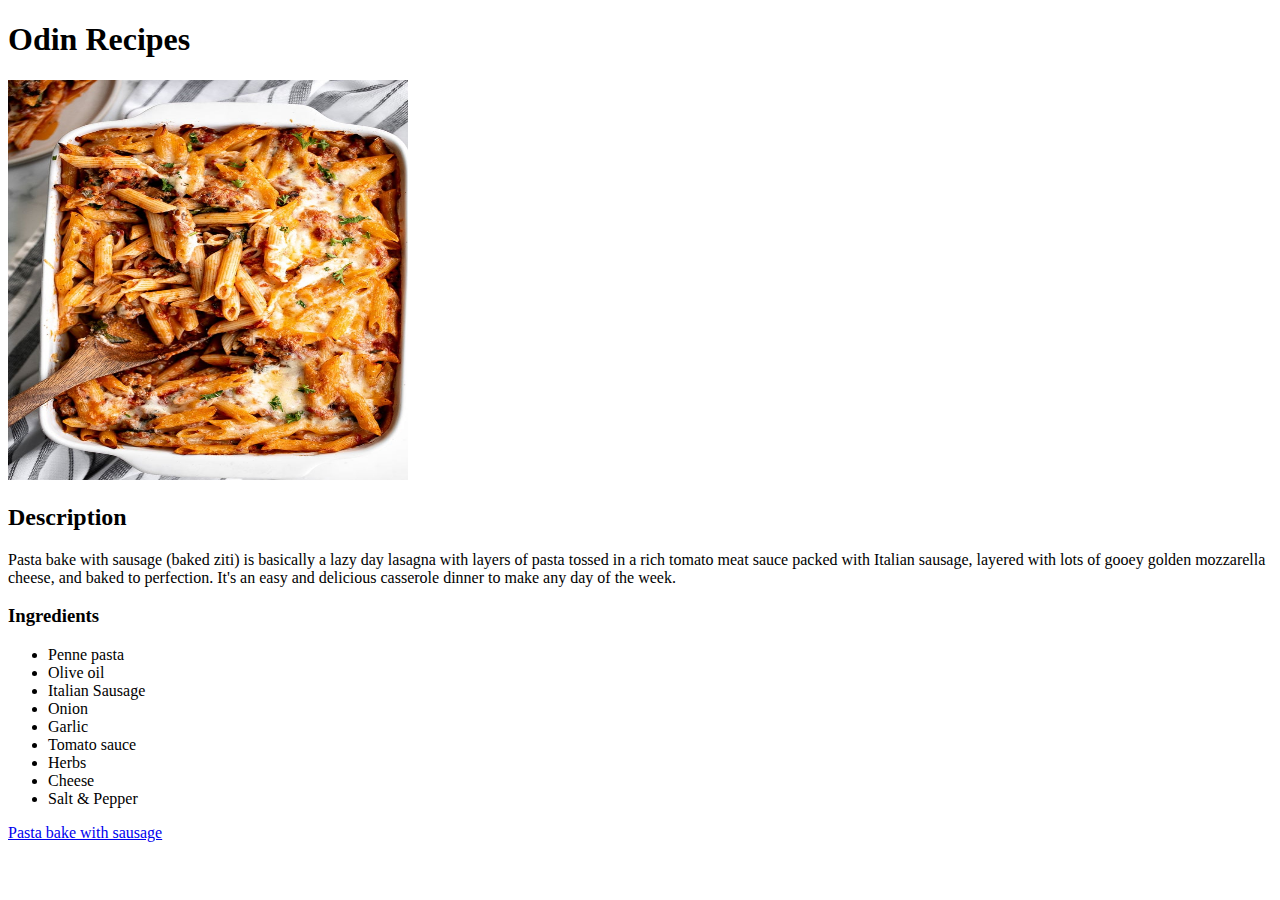
==== index.html @ fdb09269 "updated the receipes folder with 2 additonal recipes" ====
<!DOCTYPE html>
<html lang="en">
<head>
    <meta charset="UTF-8">
    <meta http-equiv="X-UA-Compatible" content="IE=edge">
    <meta name="viewport" content="width=device-width, initial-scale=1.0">
    <title>Document</title>
</head>
<body>
    <h1>Odin Recipes</h1>    
    <img src="images/pasta.jpg" alt="A picture of a pasta dish" width="400" height="400">
    
    <h2>Description</h2>
    <p>Pasta bake with sausage (baked ziti) is basically a lazy day lasagna with layers of pasta tossed in a rich tomato meat sauce packed with Italian sausage, layered with lots of gooey golden mozzarella cheese, and baked to perfection. It's an easy and delicious casserole dinner to make any day of the week.</p>
    
    <h3>Ingredients</h3>
    <ul>
        <li>Penne pasta</li>
        <li>Olive oil</li>
        <li>Italian Sausage</li>
        <li>Onion</li>
        <li>Garlic</li>
        <li>Tomato sauce</li>
        <li>Herbs</li>
        <li>Cheese</li>
        <li>Salt & Pepper</li>
    </ul>
    <a href="recipes/pasta.html">Pasta bake with sausage</a>
</body>
</html>
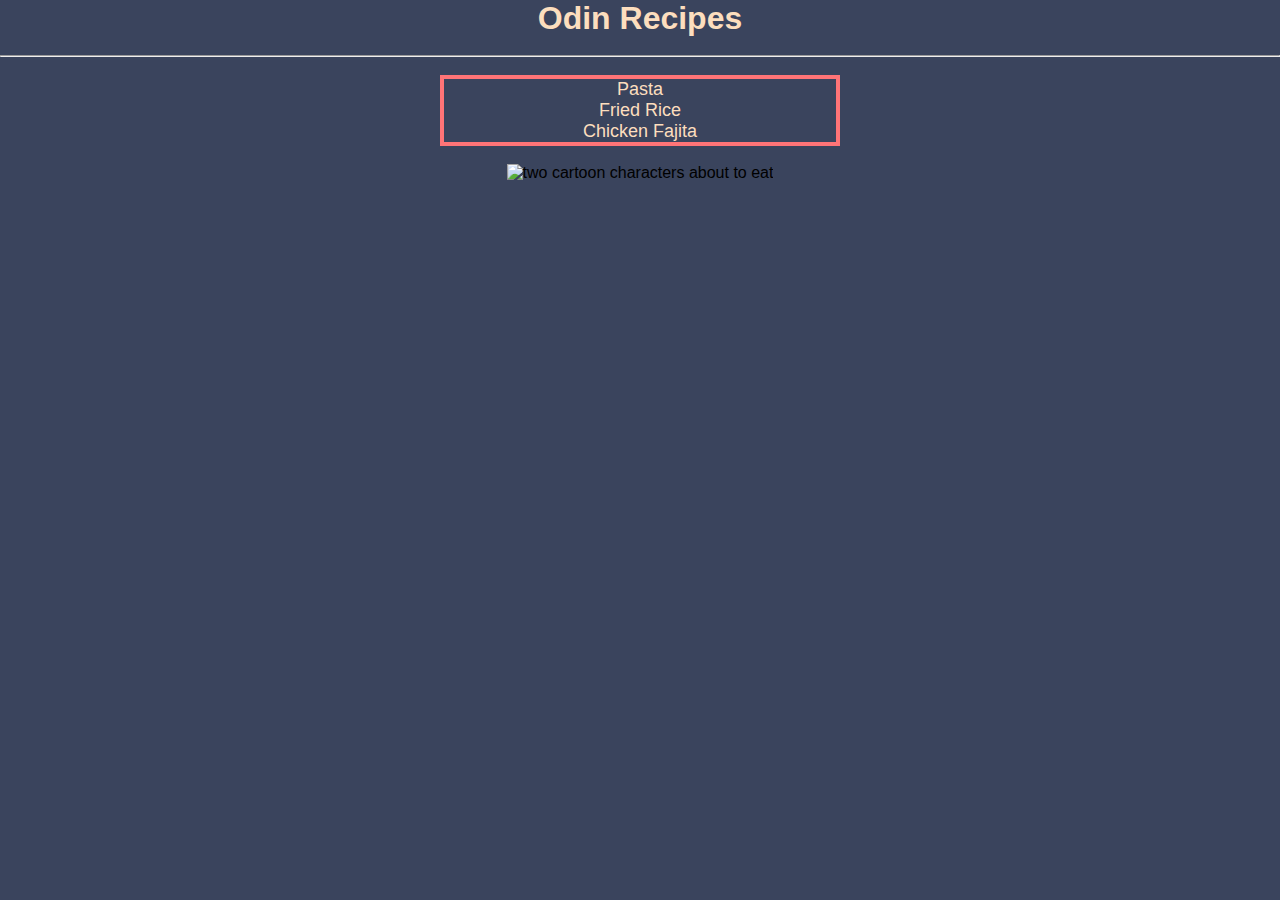
==== commit 86b967ee: "update all recipe files & organize the root directory" ====
--- a/index.html
+++ b/index.html
@@ -4,27 +4,20 @@
     <meta charset="UTF-8">
     <meta http-equiv="X-UA-Compatible" content="IE=edge">
     <meta name="viewport" content="width=device-width, initial-scale=1.0">
+    <link rel="stylesheet" href="style.css">
     <title>Document</title>
 </head>
 <body>
     <h1>Odin Recipes</h1>    
-    <img src="images/pasta.jpg" alt="A picture of a pasta dish" width="400" height="400">
-    
-    <h2>Description</h2>
-    <p>Pasta bake with sausage (baked ziti) is basically a lazy day lasagna with layers of pasta tossed in a rich tomato meat sauce packed with Italian sausage, layered with lots of gooey golden mozzarella cheese, and baked to perfection. It's an easy and delicious casserole dinner to make any day of the week.</p>
-    
-    <h3>Ingredients</h3>
-    <ul>
-        <li>Penne pasta</li>
-        <li>Olive oil</li>
-        <li>Italian Sausage</li>
-        <li>Onion</li>
-        <li>Garlic</li>
-        <li>Tomato sauce</li>
-        <li>Herbs</li>
-        <li>Cheese</li>
-        <li>Salt & Pepper</li>
+    <br>
+    <hr>
+    <br>
+    <ul class="recipes">
+        <li><a href="recipes/pasta.html">Pasta</a></li>
+        <li><a href="recipes/friedrice.html">Fried Rice</a></li>
+        <li><a href="recipes/chickenfajita.html">Chicken Fajita</a></li>
     </ul>
-    <a href="recipes/pasta.html">Pasta bake with sausage</a>
+    <br>
+    <img src="images/eat.gif" alt="two cartoon characters about to eat">
 </body>
 </html>--- a/style.css
+++ b/style.css
@@ -0,0 +1,40 @@
+* {
+    margin: 0;
+    padding: 0;
+    box-sizing: border-box;
+    text-align: center;
+}
+
+body{
+background-color: #3A445D;
+font-family: sans-serif;
+}
+
+h1 {
+    color: #FCDEBE;
+}
+
+.recipes{
+    border: 4px solid #FF7477;
+    width: 400px;
+    margin: auto;
+    list-style: none;
+}
+
+a{
+    text-decoration:none;
+    color: #FCDEBE;
+    cursor: pointer;
+    font-size: 18px;
+}
+a:hover {
+    border: 1px solid white;
+    border-radius: 5px;
+    color: black;
+    background-color: #FF7477;
+    text-decoration: underline;
+}
+
+img{
+    margin-bottom: 30px;
+}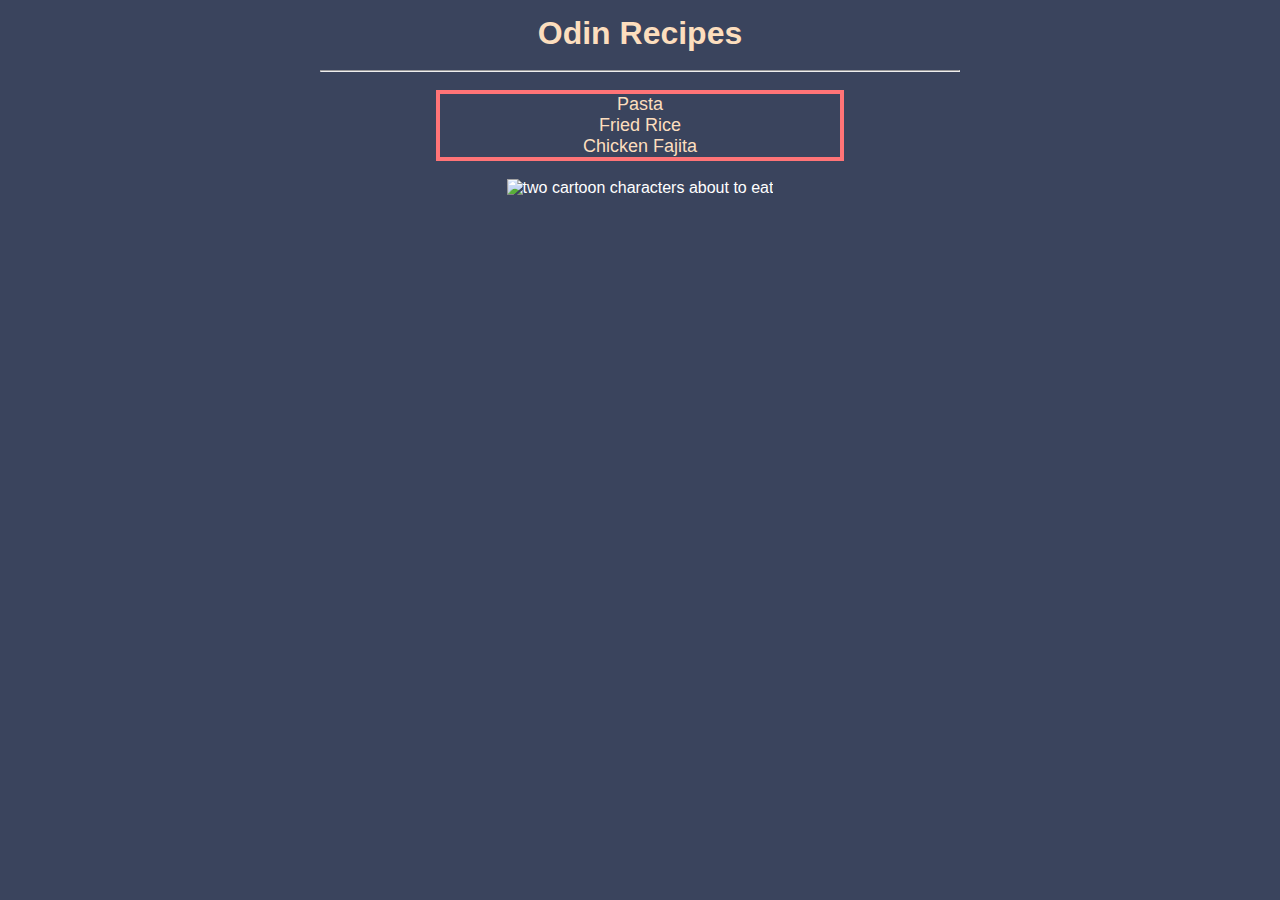
==== commit 63f5cb98: "refactor each file & add a new stylesheet" ====
--- a/index.html
+++ b/index.html
@@ -5,19 +5,21 @@
     <meta http-equiv="X-UA-Compatible" content="IE=edge">
     <meta name="viewport" content="width=device-width, initial-scale=1.0">
     <link rel="stylesheet" href="style.css">
-    <title>Document</title>
+    <title>Great Odin Recipes</title>
 </head>
 <body>
-    <h1>Odin Recipes</h1>    
-    <br>
-    <hr>
-    <br>
-    <ul class="recipes">
-        <li><a href="recipes/pasta.html">Pasta</a></li>
-        <li><a href="recipes/friedrice.html">Fried Rice</a></li>
-        <li><a href="recipes/chickenfajita.html">Chicken Fajita</a></li>
-    </ul>
-    <br>
-    <img src="images/eat.gif" alt="two cartoon characters about to eat">
+    <div class="container">
+        <h1>Odin Recipes</h1>    
+        <br>
+        <hr>
+        <br>
+        <ul class="recipes">
+            <li><a href="recipes/pasta.html">Pasta</a></li>
+            <li><a href="recipes/friedrice.html">Fried Rice</a></li>
+            <li><a href="recipes/chickenfajita.html">Chicken Fajita</a></li>
+        </ul>
+        <br>
+        <img src="images/eat.gif" alt="two cartoon characters about to eat">
+    </div>
 </body>
 </html>--- a/style.css
+++ b/style.css
@@ -1,18 +1,25 @@
 * {
     margin: 0;
     padding: 0;
-    box-sizing: border-box;
-    text-align: center;
 }
 
 body{
 background-color: #3A445D;
+color: white;
 font-family: sans-serif;
+text-align: center;
+}
+
+.container {
+    margin: 0 auto;
+    width: 50%;
 }
 
 h1 {
     color: #FCDEBE;
+    margin-top: 15px;
 }
+
 
 .recipes{
     border: 4px solid #FF7477;
@@ -22,7 +29,7 @@
 }
 
 a{
-    text-decoration:none;
+    text-decoration: none;
     color: #FCDEBE;
     cursor: pointer;
     font-size: 18px;
@@ -35,6 +42,4 @@
     text-decoration: underline;
 }
 
-img{
-    margin-bottom: 30px;
-}+
